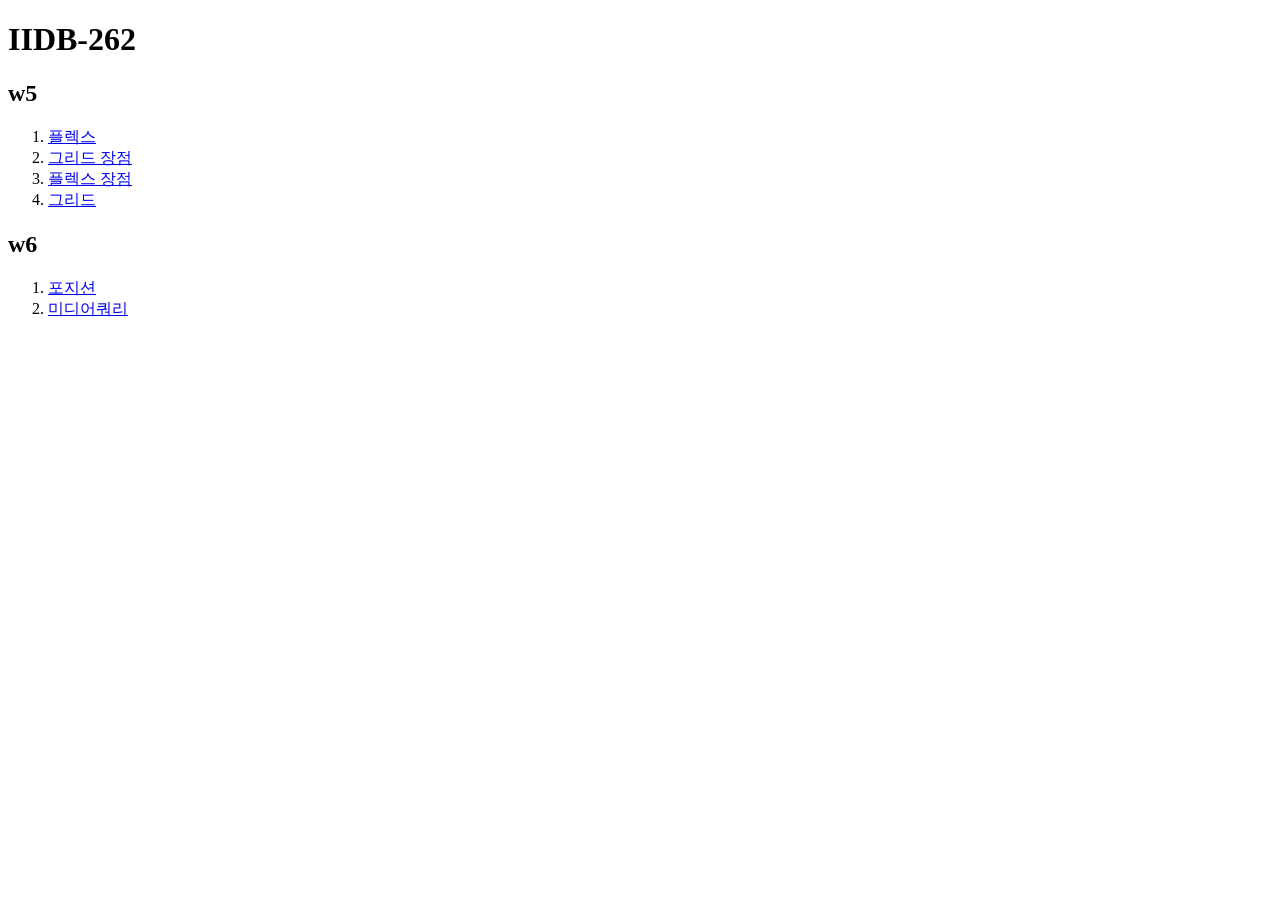
==== index.html @ d79b3f0d "Add initial HTML and CSS files for weeks 5 and 6 exercises" ====
<!doctype html>
<html lang="ko">
  <head>
    <meta charset="UTF-8" />
    <meta name="viewport" content="width=device-width, initial-scale=1.0" />
    <title>IIDB-262</title>
  </head>
  <body>
    <h1>IIDB-262</h1>
    <h2>w5</h2>
    <ol>
      <li>
        <a href="./src/w5/code1/index.html">플렉스</a>
      </li>
      <li>
        <a href="./src/w5/code2/index.html">그리드 장점</a>
      </li>
      <li>
        <a href="./src/w5/code3/index.html">플렉스 장점</a>
      </li>
      <li>
        <a href="./src/w5/code4/index.html">그리드</a>
      </li>
    </ol>
    <h2>w6</h2>
    <ol>
      <li>
        <a href="./src/w6/code1/index.html">포지션</a>
      </li>
      <li>
        <a href="./src/w6/code2/index.html">미디어쿼리</a>
      </li>
    </ol>
  </body>
</html>
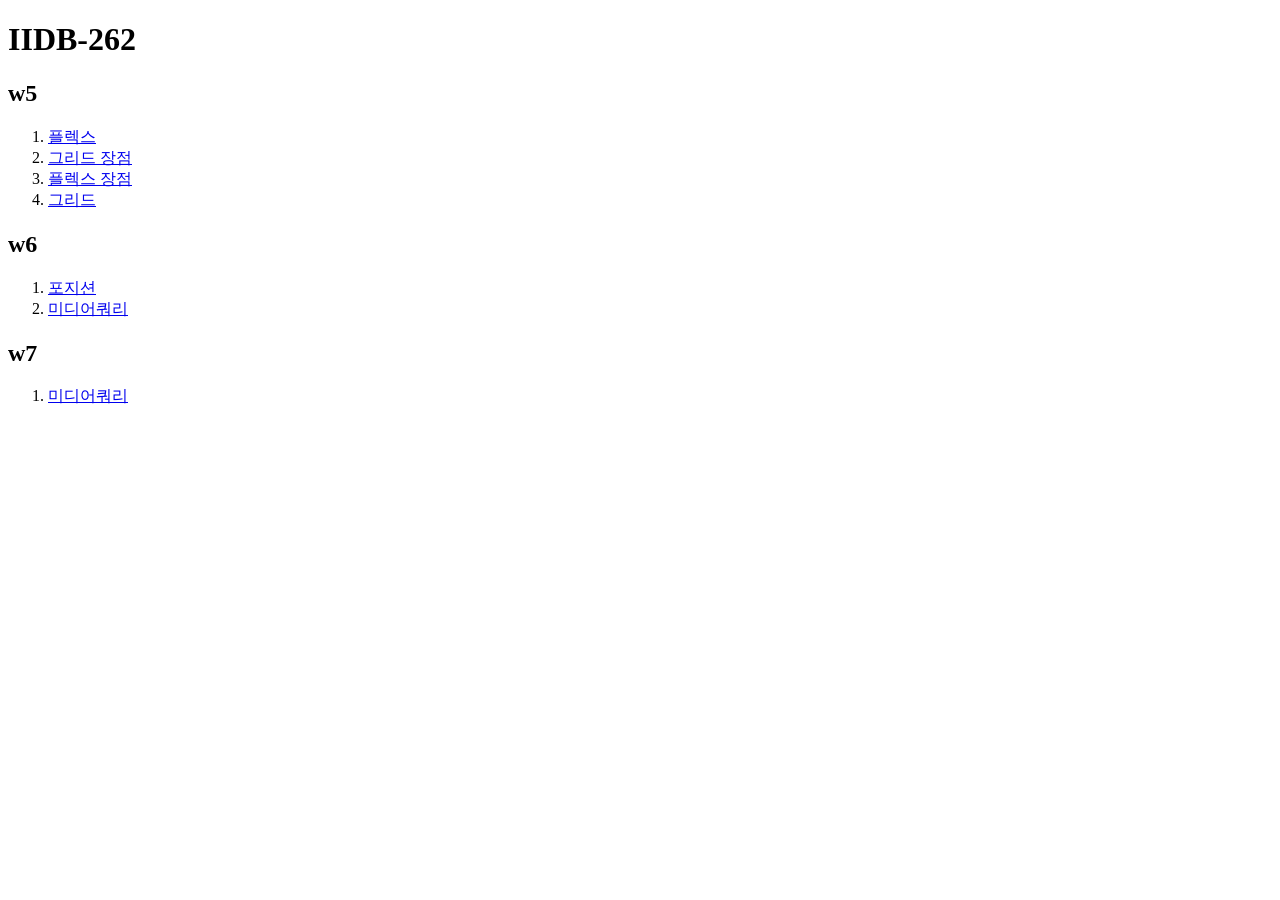
==== commit 70f60c0b: "Add week 7 HTML and CSS files for media query examples" ====
--- a/index.html
+++ b/index.html
@@ -31,5 +31,11 @@
         <a href="./src/w6/code2/index.html">미디어쿼리</a>
       </li>
     </ol>
+    <h2>w7</h2>
+    <ol>
+      <li>
+        <a href="./src/w7/code1/index.html"> 미디어쿼리 </a>
+      </li>
+    </ol>
   </body>
 </html>
